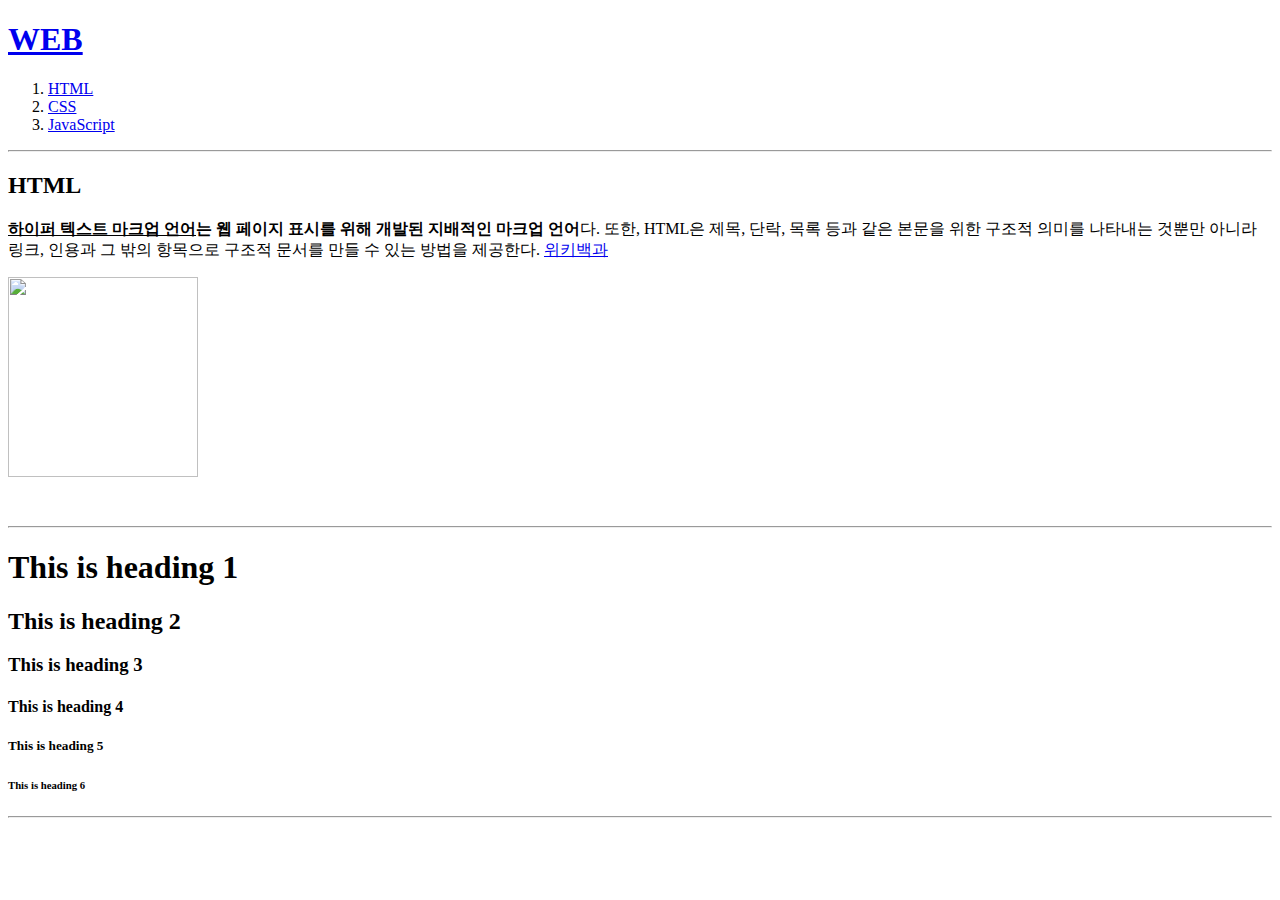
==== 1.html @ 011c5139 "HTML로 기본 웹 페이지 구현" ====
<!DOCTYPE html>
<head>
    <title>WEB1 - html</title>
    <meta charset="utf-8">
</head>
<body>
    <h1><a href="index.html">WEB</a></h1>
    
    <ol>
        <li><a href="1.html">HTML</a></li>
        <li><a href="2.html">CSS</a></li>
        <li><a href="3.html">JavaScript</a></li>
    </ol>

    <hr>

    <h2>HTML</h2>
    <p>
        <strong><u>하이퍼 텍스트 마크업 언어</u>는 웹 페이지 표시를 위해 개발된 지배적인 마크업 언어</strong>다.
        또한, HTML은 제목, 단락, 목록 등과 같은 본문을 위한 구조적 의미를 나타내는 것뿐만 아니라
        링크, 인용과 그 밖의 항목으로 구조적 문서를 만들 수 있는 방법을 제공한다.
        <a href="https://ko.wikipedia.org/wiki/HTML" target="_blank" title="Tooltip">위키백과</a>
    </p>
    <img src="https://upload.wikimedia.org/wikipedia/commons/d/de/HTML5_oval_logo.png" width=190 height=200>
    <p style="margin-top:45px;">
        <hr>
        <h1>This is heading 1</h1>
        <h2>This is heading 2</h2>
        <h3>This is heading 3</h3>
        <h4>This is heading 4</h4>
        <h5>This is heading 5</h5>
        <h6>This is heading 6</h6>
        <hr>
    </p>
</body>
</html>
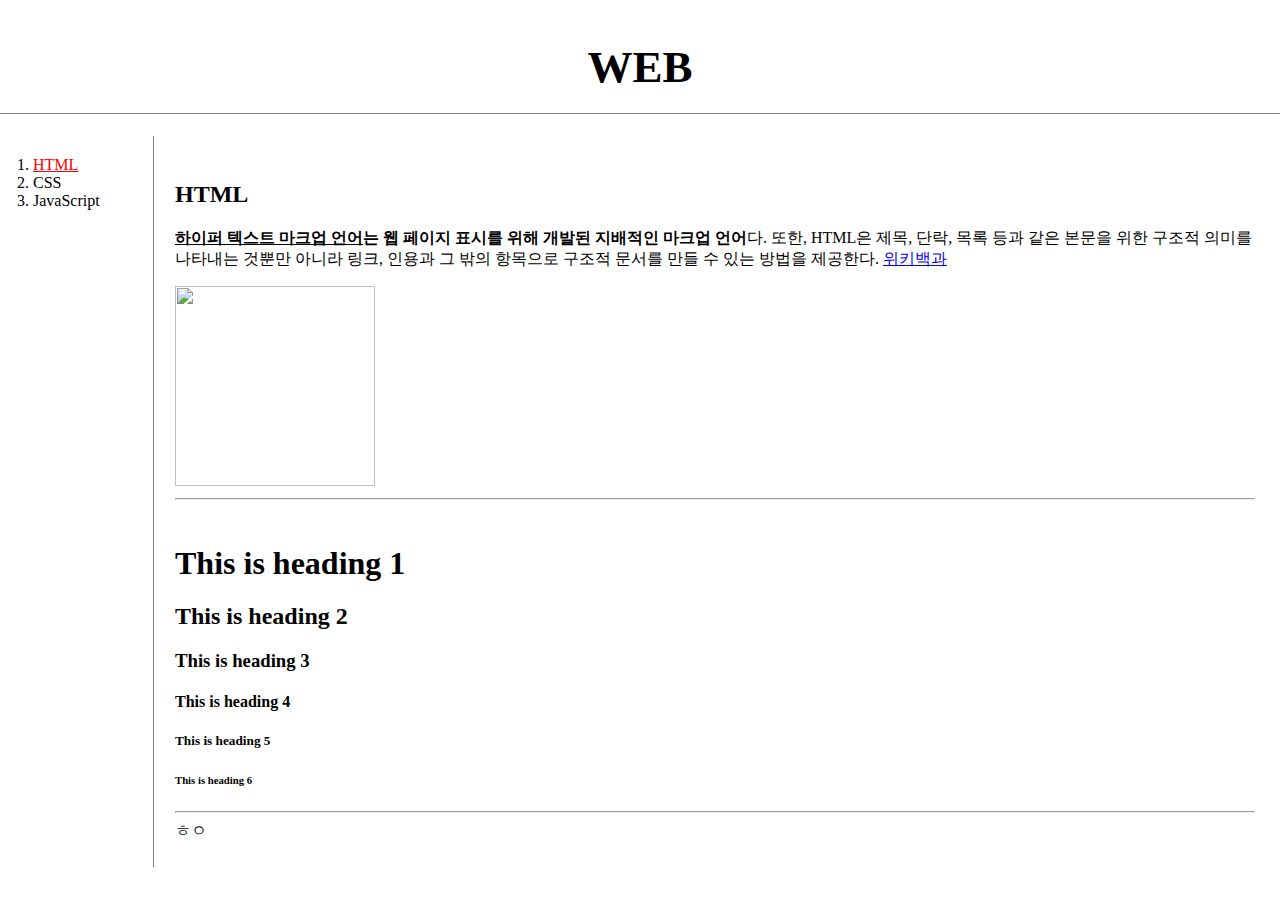
==== commit 180b949a: "style.css 파일 생성 및 CSS 스타일 적용" ====
--- a/1.html
+++ b/1.html
@@ -2,35 +2,40 @@
 <head>
     <title>WEB1 - html</title>
     <meta charset="utf-8">
+    <link rel="stylesheet" href="style.css">
 </head>
 <body>
-    <h1><a href="index.html">WEB</a></h1>
-    
-    <ol>
-        <li><a href="1.html">HTML</a></li>
-        <li><a href="2.html">CSS</a></li>
-        <li><a href="3.html">JavaScript</a></li>
-    </ol>
+    <h1><a href="index.html" class="headline">WEB</a></h1>
+    <div id="grid">
+        <ol>
+            <li><a href="1.html" class="active">HTML</a></li>
+            <li><a href="2.html">CSS</a></li>
+            <li><a href="3.html">JavaScript</a></li>
+        </ol>
+        <div id="article">
+            <h2>HTML</h2>
+            <p>
+                <strong><u>하이퍼 텍스트 마크업 언어</u>는 웹 페이지 표시를 위해 개발된 지배적인 마크업 언어</strong>다.
+                또한, HTML은 제목, 단락, 목록 등과 같은 본문을 위한 구조적 의미를 나타내는 것뿐만 아니라
+                링크, 인용과 그 밖의 항목으로 구조적 문서를 만들 수 있는 방법을 제공한다.
+                <a href="https://ko.wikipedia.org/wiki/HTML" target="_blank" title="Tooltip">위키백과</a>
+            </p>
+            <img src="https://upload.wikimedia.org/wikipedia/commons/d/de/HTML5_oval_logo.png" width=200 height=200>
+            <hr>
 
-    <hr>
+            <p style="margin-top:45px;">
+                <h1>This is heading 1</h1>
+                <h2>This is heading 2</h2>
+                <h3>This is heading 3</h3>
+                <h4>This is heading 4</h4>
+                <h5>This is heading 5</h5>
+                <h6>This is heading 6</h6>
+            </p>
 
-    <h2>HTML</h2>
-    <p>
-        <strong><u>하이퍼 텍스트 마크업 언어</u>는 웹 페이지 표시를 위해 개발된 지배적인 마크업 언어</strong>다.
-        또한, HTML은 제목, 단락, 목록 등과 같은 본문을 위한 구조적 의미를 나타내는 것뿐만 아니라
-        링크, 인용과 그 밖의 항목으로 구조적 문서를 만들 수 있는 방법을 제공한다.
-        <a href="https://ko.wikipedia.org/wiki/HTML" target="_blank" title="Tooltip">위키백과</a>
-    </p>
-    <img src="https://upload.wikimedia.org/wikipedia/commons/d/de/HTML5_oval_logo.png" width=190 height=200>
-    <p style="margin-top:45px;">
-        <hr>
-        <h1>This is heading 1</h1>
-        <h2>This is heading 2</h2>
-        <h3>This is heading 3</h3>
-        <h4>This is heading 4</h4>
-        <h5>This is heading 5</h5>
-        <h6>This is heading 6</h6>
-        <hr>
-    </p>
+            <hr>
+
+            ㅎㅇ
+        </div>
+    </div>
 </body>
 </html>--- a/style.css
+++ b/style.css
@@ -0,0 +1,39 @@
+body {
+    margin: 0px;
+}
+
+.headline {
+    font-size: 45px;
+    text-align: center;
+    border-bottom: 1px solid gray;
+    padding: 20px;      /* 안 여백 */
+    margin: 0px;      /* 바깥 여백 */
+    display: block;     /* default 값이므로 생략 가능 */
+}
+
+.headline, ol a {
+    color: black;
+    text-decoration: none;
+}
+
+.active {
+    color: red;
+    text-decoration: underline;
+}
+
+#grid {
+    display: grid;
+    grid-template-columns: 150px 1fr;
+}
+
+#grid ol {
+    border-right: 1px solid gray;
+    width: 100px;
+    padding: 20px;      /* 안 여백 */
+    padding-left: 33px;
+    margin: 0px;      /* 바깥 여백 */
+}
+
+#grid #article {
+    padding: 25px;
+}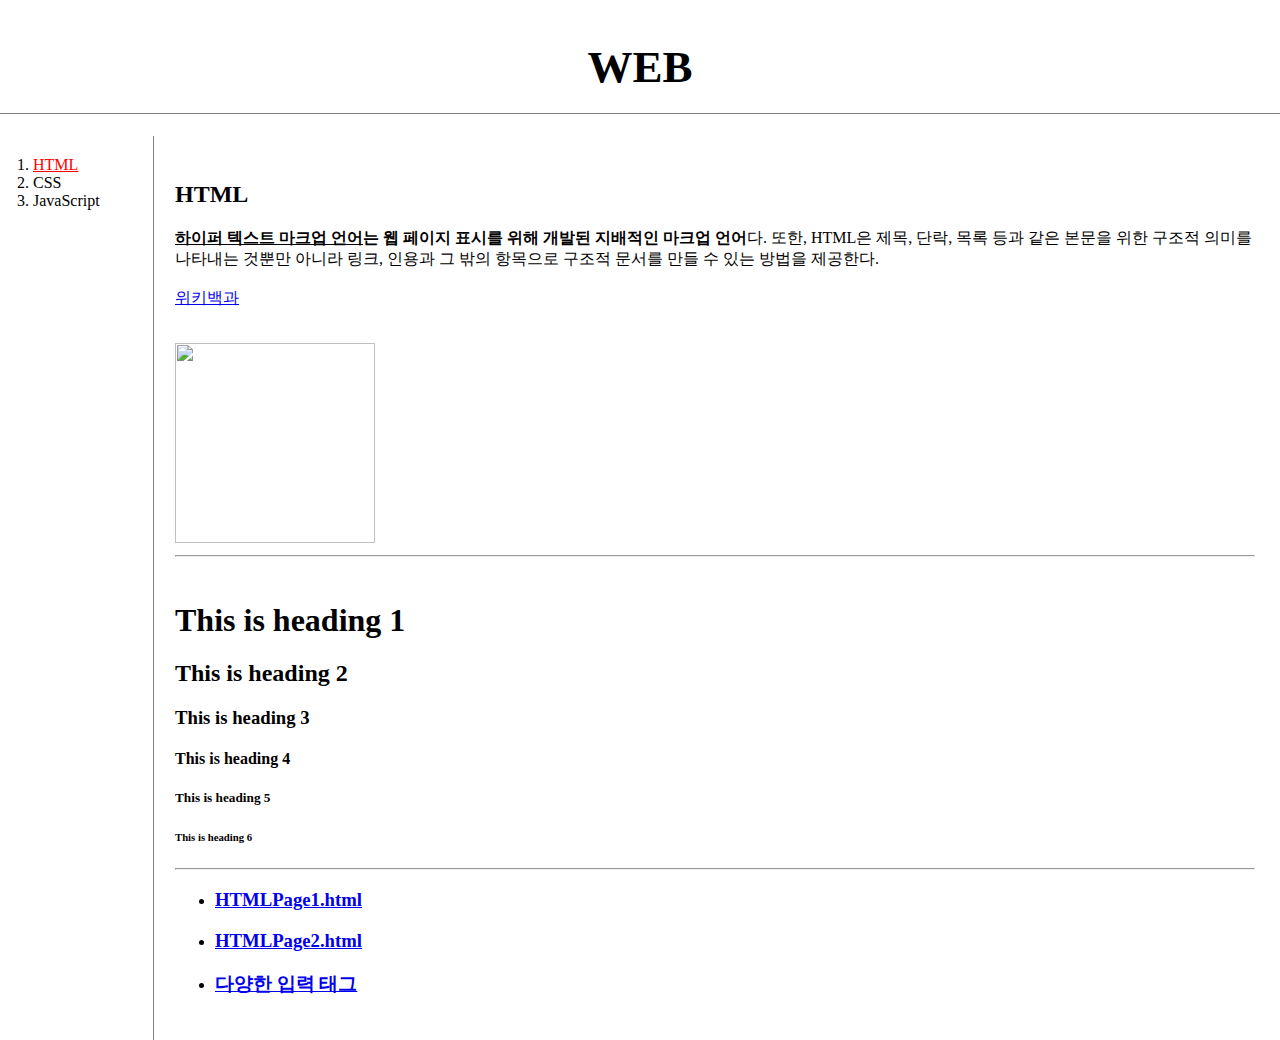
==== commit bb1d3513: "JSP특강 중 HTML, CSS 관련 과제 추가" ====
--- a/1.html
+++ b/1.html
@@ -1,6 +1,6 @@
 <!DOCTYPE html>
 <head>
-    <title>WEB1 - html</title>
+    <title>HTML Page</title>
     <meta charset="utf-8">
     <link rel="stylesheet" href="style.css">
 </head>
@@ -18,7 +18,7 @@
                 <strong><u>하이퍼 텍스트 마크업 언어</u>는 웹 페이지 표시를 위해 개발된 지배적인 마크업 언어</strong>다.
                 또한, HTML은 제목, 단락, 목록 등과 같은 본문을 위한 구조적 의미를 나타내는 것뿐만 아니라
                 링크, 인용과 그 밖의 항목으로 구조적 문서를 만들 수 있는 방법을 제공한다.
-                <a href="https://ko.wikipedia.org/wiki/HTML" target="_blank" title="Tooltip">위키백과</a>
+                <br><br><a href="https://ko.wikipedia.org/wiki/HTML" target="_blank" title="Tooltip">위키백과</a><br><br>
             </p>
             <img src="https://upload.wikimedia.org/wikipedia/commons/d/de/HTML5_oval_logo.png" width=200 height=200>
             <hr>
@@ -33,8 +33,13 @@
             </p>
 
             <hr>
+            
+            <ul>
+                <li><h3><a href="page-html/HTMLPage1.html">HTMLPage1.html</a></h3></li>
+                <li><h3><a href="page-html/HTMLPage2.html">HTMLPage2.html</a></h3></li>
+                <li><h3><a href="page-html/inputs.html">다양한 입력 태그</a></h3></li>
+            </ul>
 
-            ㅎㅇ
         </div>
     </div>
 </body>
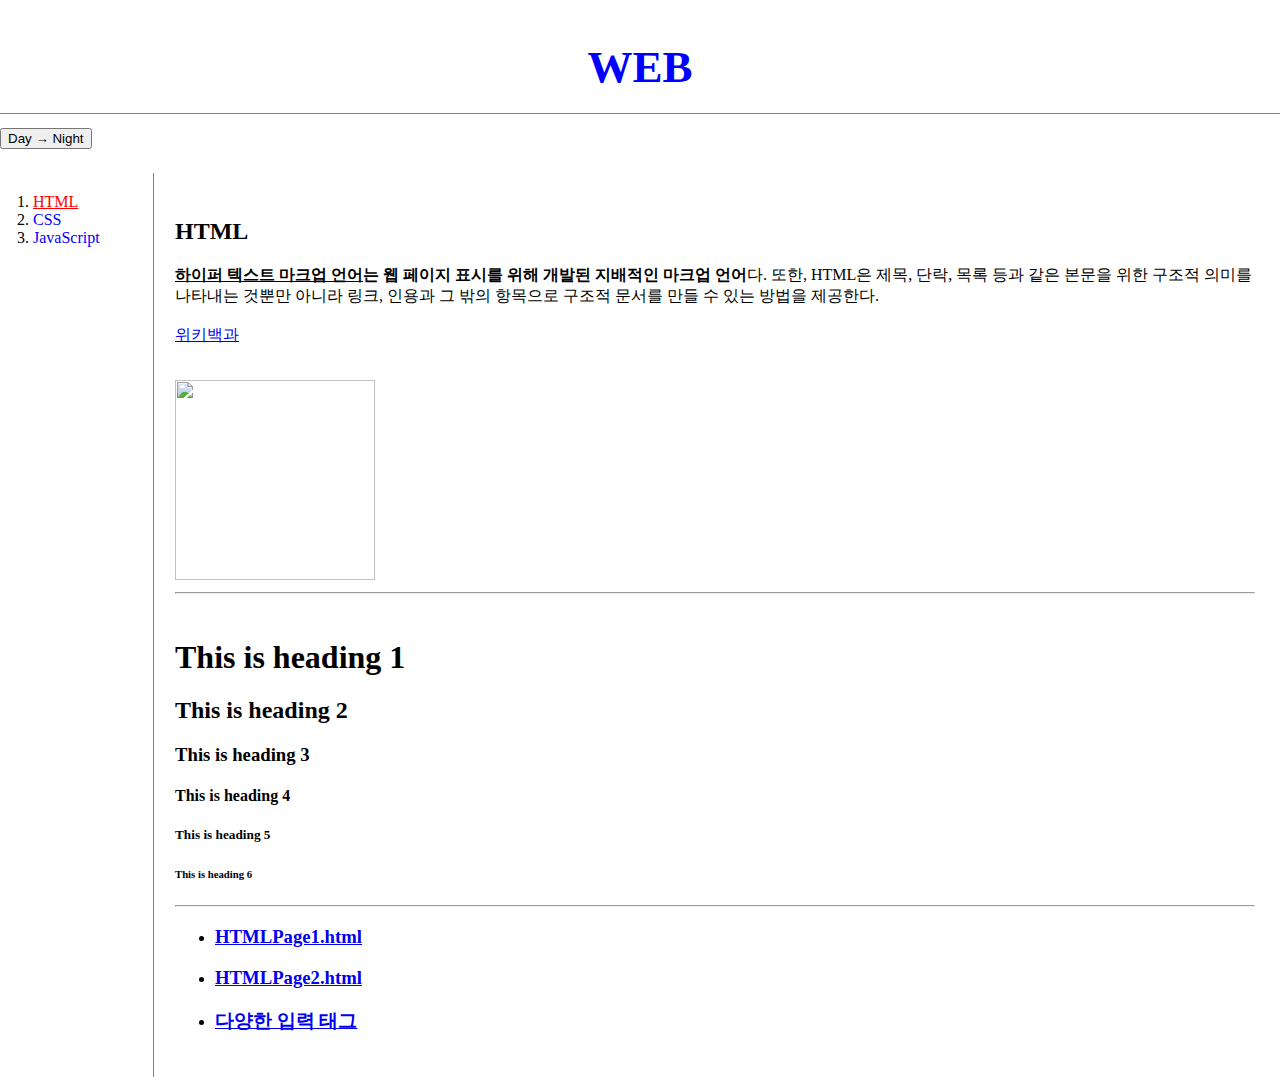
==== commit 99420aaf: "스크립트를 JavaScript 파일로 분리(colors.js)" ====
--- a/1.html
+++ b/1.html
@@ -3,9 +3,13 @@
     <title>HTML Page</title>
     <meta charset="utf-8">
     <link rel="stylesheet" href="style.css">
+    <script src="colors.js"></script>
 </head>
 <body>
-    <h1><a href="index.html" class="headline">WEB</a></h1>
+    <h1>
+        <a href="index.html" class="headline">WEB</a>
+        <input type="button" value="Day → Night" onclick="nightDayHandler(this);">
+    </h1>
     <div id="grid">
         <ol>
             <li><a href="1.html" class="active">HTML</a></li>
--- a/style.css
+++ b/style.css
@@ -12,7 +12,7 @@
 }
 
 .headline, ol a {
-    color: black;
+    color: blue;
     text-decoration: none;
 }
 
@@ -36,4 +36,18 @@
 
 #grid #article {
     padding: 25px;
+}
+
+/* mediaquery : 반응형 디자인 */
+@media(max-width: 700px) {
+    #grid {
+        display: block;
+    }
+    #grid ol {
+        display: block;
+        border-right: none;
+    }
+    .headline {
+        border-bottom: none;
+    }
 }